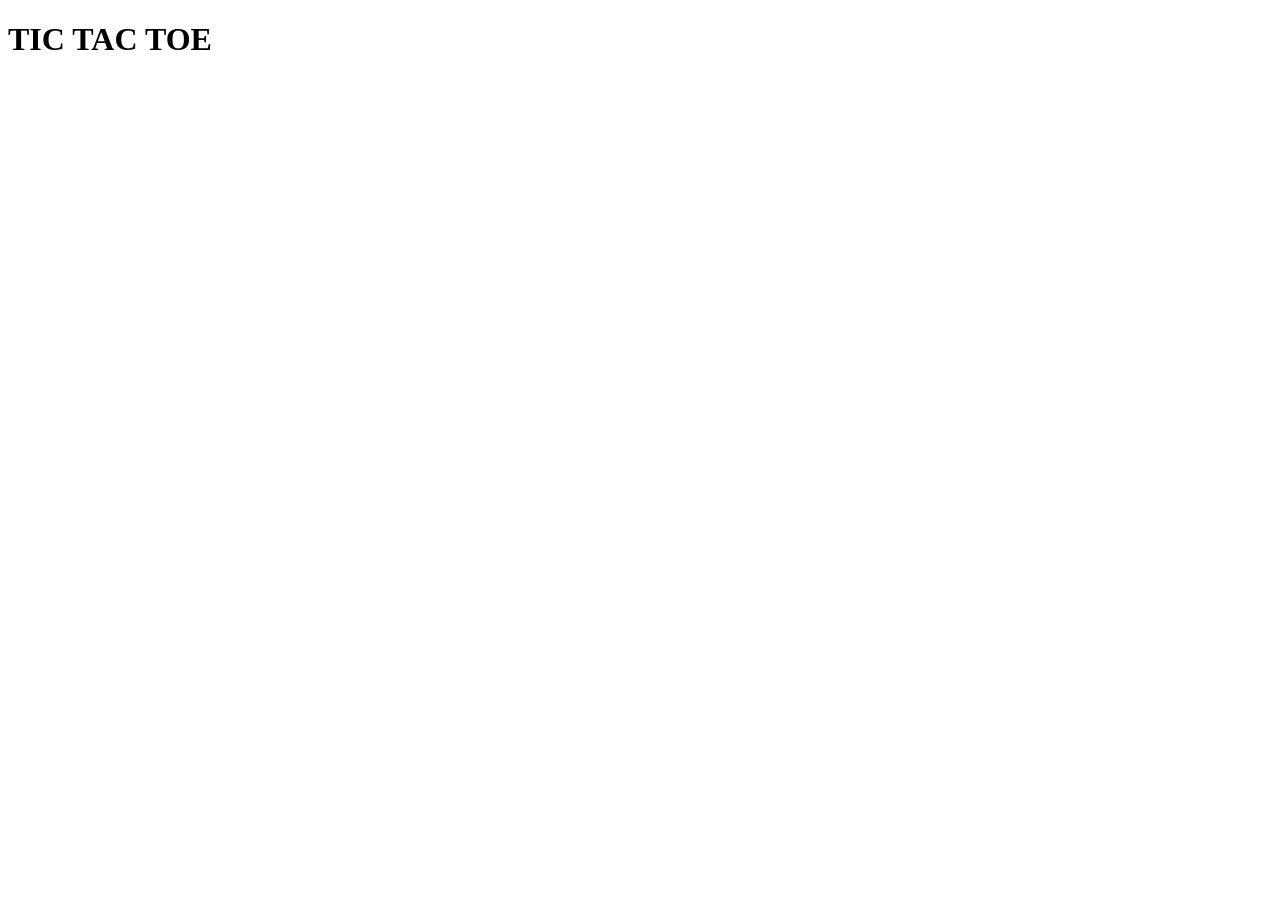
==== html-folder/tictactoe.html @ 2547305d "creating a boiler plate" ====
<!DOCTYPE html>
<html lang="en">
<head>
  <meta charset="UTF-8">
  <meta name="viewport" content="width=device-width, initial-scale=1.0">
  <link rel="stylesheet" href="../css-folder/tictactoegame.css">
  <title>TIC-TAC-TOE GAME</title>
</head>
<body>
  <h1>TIC TAC TOE </h1>
<script src="../js-folder/tictactoe.js"></script> 
</body>
</html>
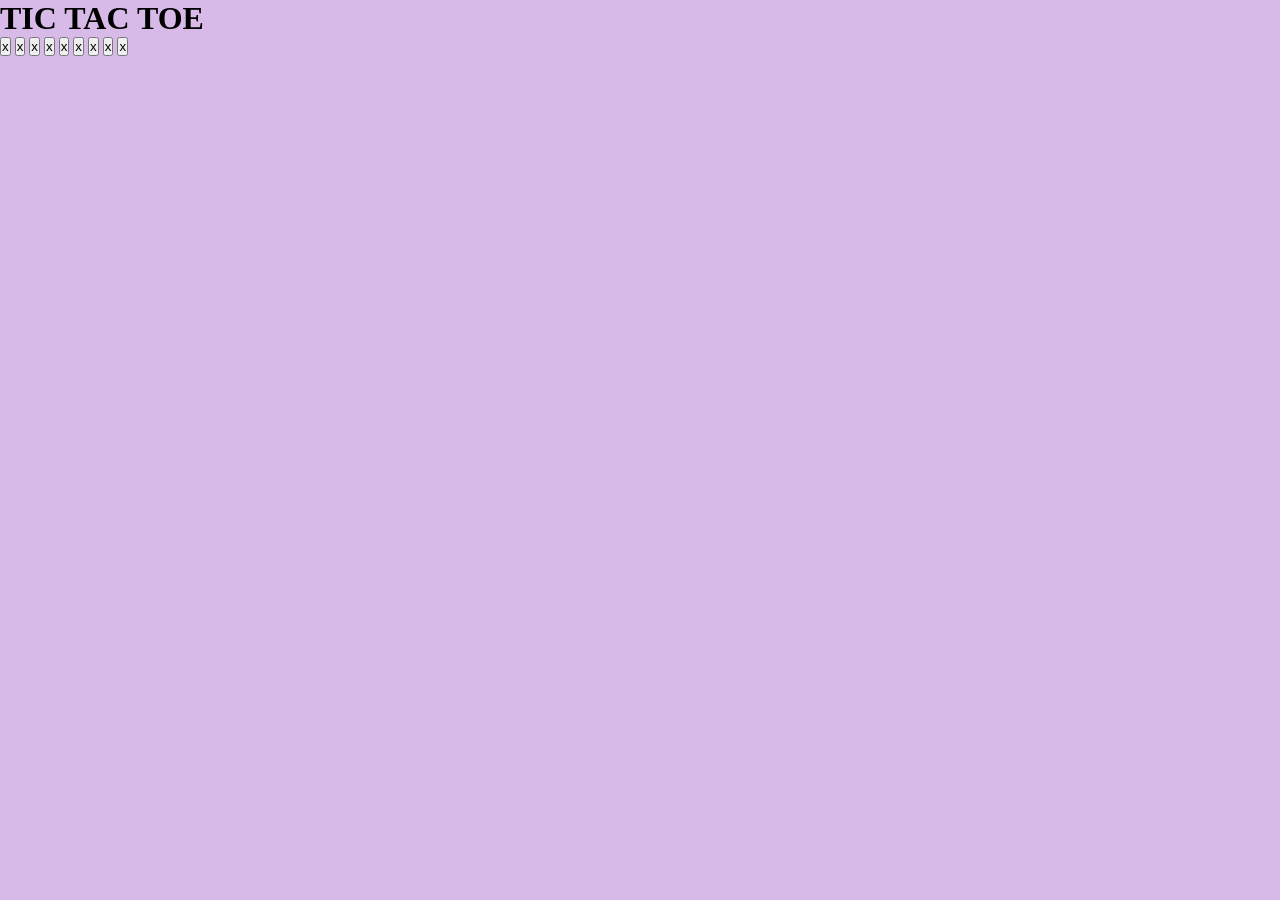
==== commit 77eb7445: "creating the boxes for x and 0" ====
--- a/html-folder/tictactoe.html
+++ b/html-folder/tictactoe.html
@@ -7,7 +7,25 @@
   <title>TIC-TAC-TOE GAME</title>
 </head>
 <body>
-  <h1>TIC TAC TOE </h1>
+  <main>
+    <h1>TIC TAC TOE </h1>
+
+    <div class="container">
+      <div class="game">
+        <button class="box">x</button>
+        <button class="box">x</button>
+        <button class="box">x</button>
+        <button class="box">x</button>
+        <button class="box">x</button>
+        <button class="box">x</button>
+        <button class="box">x</button>
+        <button class="box">x</button>
+        <button class="box">x</button>
+      </div>
+     
+    </div>
+  </main>
+  
 <script src="../js-folder/tictactoe.js"></script> 
 </body>
 </html>
--- a/css-folder/tictactoegame.css
+++ b/css-folder/tictactoegame.css
@@ -0,0 +1,8 @@
+* {
+  margin: 0;
+  padding: 0;
+}
+body{
+  background-color: #d7bae8
+;
+}
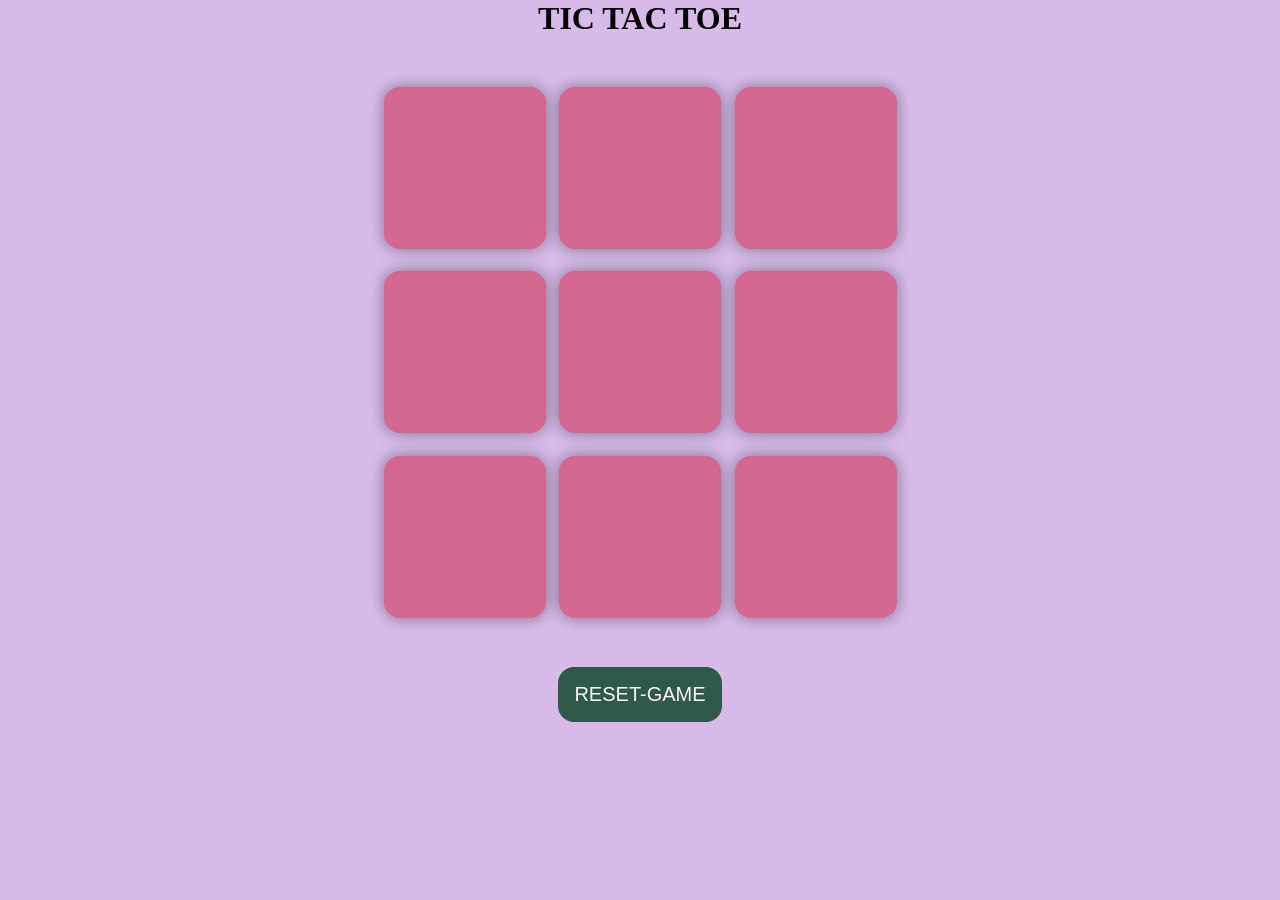
==== commit 130bde59: "complete the changes" ====
--- a/html-folder/tictactoe.html
+++ b/html-folder/tictactoe.html
@@ -7,23 +7,28 @@
   <title>TIC-TAC-TOE GAME</title>
 </head>
 <body>
+  <div class="msg-container  hide">
+    <p id="msg" >Winner</p>
+     <button id="new-btn">NEW-GAME</button>
+  </div>
   <main>
     <h1>TIC TAC TOE </h1>
 
     <div class="container">
       <div class="game">
-        <button class="box">x</button>
-        <button class="box">x</button>
-        <button class="box">x</button>
-        <button class="box">x</button>
-        <button class="box">x</button>
-        <button class="box">x</button>
-        <button class="box">x</button>
-        <button class="box">x</button>
-        <button class="box">x</button>
+        <button class="box"></button>
+        <button class="box"></button>
+        <button class="box"></button>
+        <button class="box"></button>
+        <button class="box"></button>
+        <button class="box"></button>
+        <button class="box"></button>
+        <button class="box"></button>
+        <button class="box"></button>
       </div>
      
     </div>
+    <button id="reset-btn">RESET-GAME</button>
   </main>
   
 <script src="../js-folder/tictactoe.js"></script> 
--- a/css-folder/tictactoegame.css
+++ b/css-folder/tictactoegame.css
@@ -3,6 +3,68 @@
   padding: 0;
 }
 body{
-  background-color: #d7bae8
-;
+  background-color: #d7bae8;
+  text-align: center;
+}
+.container{
+  height: 70vh;
+  display: flex;
+  justify-content: center;
+  align-items: center;
+   
+  
+}
+.game{
+  height: 60vmin;
+  width: 60vmin;
+  display: flex;
+  flex-wrap: wrap;
+  justify-content: center;
+  align-items: center;
+  gap: 1.5vmin;
+ 
+  
+}
+.box{
+  height: 18vmin;
+  width: 18vmin;
+  border-radius: 1rem;
+  border: none;
+  box-shadow: 0 0 1rem rgba(0, 0, 0, 0.4);
+  font-size: 10vmin;
+  color: #f2eff2;
+  background-color: #d36890;
+}
+#reset-btn{
+  background-color: rgba(3, 64, 34, 0.792);
+  padding: 1rem;
+  font-size: 1.25rem;
+  color: #f9f2f1;
+  border-radius: 1rem;
+  border: none;
+}
+#new-btn{
+   background-color: rgba(3, 64, 34, 0.792);
+  padding: 1rem;
+  font-size: 1.25rem;
+  color: #f9f2f1;
+  border-radius: 1rem;
+  border: none;
+
+}
+#msg{
+  color:rgba(51, 6, 81, 0.4); 
+  font-size: 8vmin;
+
+}
+.msg-container{
+  height: 100vmin;
+  display: flex;
+  justify-content: center;
+  align-items: center;
+  flex-direction: column;
+  gap: 4rem;
+}
+.hide{
+  display: none;
 }
